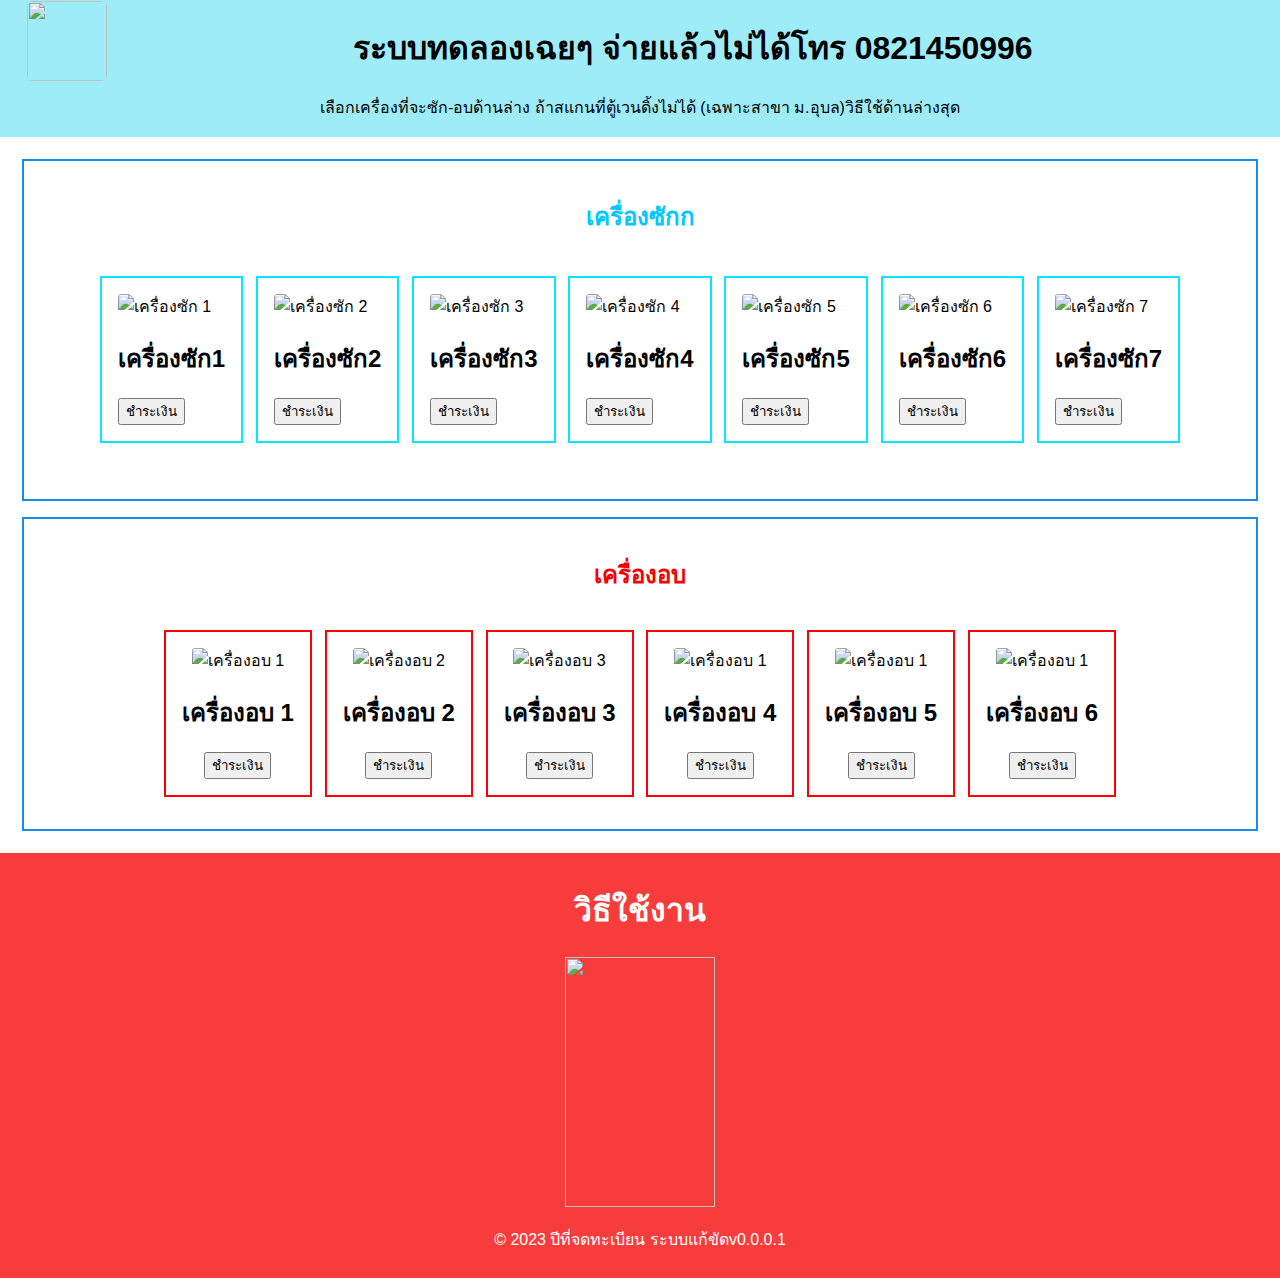
==== index.html @ 7b08588f "edit_layout" ====
<!DOCTYPE html>
<html lang="en">
  <head>
    <meta
      name="viewport"
      content="width=device-width,initial-scale=1,maximum-scale=2,shrink-to-fit=no"
    />
    <meta charset="UTF-8" />
    <!--<meta name="viewport" content="width=device-width, initial-scale=1.0"> -->
    <link rel="icon" href="img/logo.png" />
    <title>แก้ขัดcodeclean</title>
    <link rel="stylesheet" href="styles.css" />
  </head>

  <body>
    <header>
      <img src="img/logo.png" class="imgheader" />
      <!-- เพิ่มโค้ดส่วนหัวของเว็บไซต์ -->
      <h1 class="h1">ระบบทดลองเฉยๆ จ่ายแล้วไม่ได้โทร 0821450996</h1>
      <p class="p1">
        เลือกเครื่องที่จะซัก-อบด้านล่าง ถ้าสแกนที่ตู้เวนดิ้งไม่ได้ (เฉพาะสาขา
        ม.อุบล)วิธีใช้ด้านล่างสุด
      </p>
      <!-- เพิ่มเมนูหรือส่วน header ต่างๆ ตามต้องการ -->
    </header>

    <main>
      <div class="row">
        <!-- เพิ่มเนื้อหาหลักของเว็บไซต์ เครื่องซัก -->
        <h2 class="washerh1">เครื่องซักก</h2>
        <section class="productsw">
          <div class="producw">
            <img src="img/washer.png" alt="เครื่องซัก 1" class="imgwasher" />
            <h2 class="washer">เครื่องซัก1</h2>
            <a
              href="https://codeclean-express.vercel.app/WASH/21c2f464-35c3-49a3-b968-4c7fd2c77ca5/3c3d7126-7801-4975-93c4-f3177653d5fe"
            >
              <button onclick="redirectToSamePage()">ชำระเงิน</button>
            </a>
          </div>

          <div class="producw">
            <img src="img/washer.png" alt="เครื่องซัก 2" class="imgwasher" />
            <h2 class="washer">เครื่องซัก2</h2>
            <a
              href="https://codeclean-express.vercel.app/WASH/21c2f464-35c3-49a3-b968-4c7fd2c77ca5/2eb016bc-d402-4fac-98d7-b26da3af0bdf"
            >
              <button onclick="redirectToSamePage()">ชำระเงิน</button>
            </a>
          </div>

          <div class="producw">
            <img src="img/washer.png" alt="เครื่องซัก 3" class="imgwasher" />
            <h2 class="washer">เครื่องซัก3</h2>
            <a
              href="https://codeclean-express.vercel.app/WASH/21c2f464-35c3-49a3-b968-4c7fd2c77ca5/043334e7-a450-4a21-882e-205e12363b78"
            >
              <button onclick="redirectToSamePage()">ชำระเงิน</button>
            </a>
          </div>

          <div class="producw">
            <img src="img/washer.png" alt="เครื่องซัก 4" class="imgwasher" />
            <h2 class="washer">เครื่องซัก4</h2>
            <a
              href="https://codeclean-express.vercel.app/WASH/21c2f464-35c3-49a3-b968-4c7fd2c77ca5/f9e378db-1b88-411e-8a00-a28e0f28f509"
            >
              <button onclick="redirectToSamePage()">ชำระเงิน</button>
            </a>
          </div>

          <div class="producw">
            <img src="img/washer.png" alt="เครื่องซัก 5" class="imgwasher" />
            <h2 class="washer">เครื่องซัก5</h2>
            <a
              href="https://codeclean-express.vercel.app/WASH/21c2f464-35c3-49a3-b968-4c7fd2c77ca5/dee6379c-e892-49bc-b708-1078a1e99d18"
            >
              <button onclick="redirectToSamePage()">ชำระเงิน</button>
            </a>
          </div>

          <div class="producw">
            <img src="img/washer.png" alt="เครื่องซัก 6" class="imgwasher" />
            <h2 class="washer">เครื่องซัก6</h2>
            <a
              href="https://codeclean-express.vercel.app/WASH/21c2f464-35c3-49a3-b968-4c7fd2c77ca5/99e40c4d-1396-4c92-b410-9773492e3345"
            >
              <button onclick="redirectToSamePage()">ชำระเงิน</button>
            </a>
          </div>

          <div class="producw">
            <img src="img/washer.png" alt="เครื่องซัก 7" class="imgwasher" />
            <h2 class="washer">เครื่องซัก7</h2>
            <a
              href="https://codeclean-express.vercel.app/WASH/21c2f464-35c3-49a3-b968-4c7fd2c77ca5/ccd31479-8dfe-4c29-aca7-f86649da37c8"
            >
              <button onclick="redirectToSamePage()">ชำระเงิน</button>
            </a>
          </div>
        </section>
      </div>

      <div class="row">
        <h2 class="dryersd">เครื่องอบ</h2>
        <!-- เครื่องอบ-->
        <section class="productsd">
          <div class="producd">
            <img src="img/d.png" alt="เครื่องอบ 1" class="imgwasher" />
            <h2 class="dryers">เครื่องอบ 1</h2>
            <a
              href="https://codeclean-express.vercel.app/DRY/21c2f464-35c3-49a3-b968-4c7fd2c77ca5/36f77c21-594e-496e-9d8a-a5cb5a027867"
            >
              <button onclick="redirectToSamePage()">ชำระเงิน</button>
            </a>
          </div>

          <div class="producd">
            <img src="img/d.png" alt="เครื่องอบ 2" class="imgwasher" />
            <h2 class="dryers">เครื่องอบ 2</h2>
            <a
              href="https://codeclean-express.vercel.app/DRY/21c2f464-35c3-49a3-b968-4c7fd2c77ca5/715a76c5-858e-490f-8890-2fbd2323dfd9"
            >
              <button onclick="redirectToSamePage()">ชำระเงิน</button>
            </a>
          </div>

          <div class="producd">
            <img src="img/d.png" alt="เครื่องอบ 3" class="imgwasher" />
            <h2 class="dryers">เครื่องอบ 3</h2>
            <a
              href="https://codeclean-express.vercel.app/DRY/21c2f464-35c3-49a3-b968-4c7fd2c77ca5/bb7187fc-df83-4883-b2fc-5d470f14f81e"
            >
              <button onclick="redirectToSamePage()">ชำระเงิน</button>
            </a>
          </div>

          <div class="producd">
            <img src="img/d.png" alt="เครื่องอบ 1" class="imgwasher" />
            <h2 class="dryers">เครื่องอบ 4</h2>
            <a
              href="https://codeclean-express.vercel.app/DRY/21c2f464-35c3-49a3-b968-4c7fd2c77ca5/9bfaef3b-a597-467c-9638-8945c07ad1fb"
            >
              <button onclick="redirectToSamePage()">ชำระเงิน</button>
            </a>
          </div>

          <div class="producd">
            <img src="img/d.png" alt="เครื่องอบ 1" class="imgwasher" />
            <h2 class="dryers">เครื่องอบ 5</h2>
            <a
              href="https://codeclean-express.vercel.app/DRY/21c2f464-35c3-49a3-b968-4c7fd2c77ca5/ffef75bf-1222-4d23-ae76-29976df4b717"
            >
              <button onclick="redirectToSamePage()">ชำระเงิน</button>
            </a>
          </div>

          <div class="producd">
            <img src="img/d.png" alt="เครื่องอบ 1" class="imgwasher" />
            <h2 class="dryers">เครื่องอบ 6</h2>
            <a
              href="https://codeclean-express.vercel.app/DRY/21c2f464-35c3-49a3-b968-4c7fd2c77ca5/8816bf90-4558-40aa-b1aa-ac78c113ba04"
            >
              <button onclick="redirectToSamePage()">ชำระเงิน</button>
            </a>
          </div>
        </section>
      </div>
    </main>

    <footer>
      <!-- เพิ่มโค้ดส่วนท้ายของเว็บไซต์ -->
      <h1>วิธีใช้งาน</h1>
      <img src="img/how.jpg" class="how" />

      <p class="f1">&copy; 2023 ปีที่จดทะเบียน ระบบแก้ขัดv0.0.0.1</p>
    </footer>

    <script src="script.js"></script>
  </body>
</html>
---- styles.css ----
body {
    font-family: Arial, sans-serif;
    margin: 0;
    padding: 0;
  }
  
  header {
    /* position: fixed; */
    background-color: #9eecf8;
    color: #ffffff;
    padding: 1px;
    text-align: center;
  }
  .imgheader{
    margin-left: 2%;
    float: left;
    width: 80px; /* กำหนดความกว้าง */
    height: 80px; /* กำหนดความสูง */
    border-radius: 0.4rem; /* เพิ่มขอบโค้งให้กับกรอบรูปภาพ */
  }
  
  main {
    padding: 0.4rem;
  }
  .row {
    border: 2px solid #168cec;
    padding: 1rem;
    margin: 1rem;
    align-items: center;
  }
  .productsw { /* เครื่องซัก */
    display: flex;
    flex-wrap: wrap;
    gap: 0.8rem;
    padding: 1rem;
    justify-content: center; /* จัดให้อยู่กลางแนวนอน */
    align-items: center; /* จัดให้อยู่กลางแนวตั้ง */
    margin: 1.5rem;
  }
  .washerh1 { /* ข้อความเครื่องซัก */
    color: #00c8ff;
    text-align: center;
 
  }
  .producw { /* กล่องเครื่องซัก */
    border: 2px solid #07e6ff;
    padding: 1rem;
    align-items: center;
  }
  .imgwasher {
      width: 100px; /* กำหนดความกว้าง */
      height: 100px; /* กำหนดความสูง */
      border-radius: 0.2rem; /* เพิ่มขอบโค้งให้กับกรอบรูปภาพ */
  }
  

  .productsd {  /* เครื่องอบ */
    display: flex;
    flex-wrap: wrap;
    gap: 0.8rem;
    padding: 1rem;
    justify-content: center; /* จัดให้อยู่กลางแนวนอน */
    align-items: center; /* จัดให้อยู่กลางแนวตั้ง */
    margin: 0;
  }
  .dryersd{ /* ข้อความเครื่องอบ */
    color: #f20202;
    text-align: center;
  }
  .producd { /* กล่องเครื่องอบ */
    border: 2px solid #ff0000;
    padding: 1rem;
    text-align: center;
  }
  
  footer {
    background-color: #f73c3c;
    color: #fff;
    text-align: center;
    padding: 10px;
  }
  .h1 {
    color: black;
  }
  .p1 {
    color: black;
  }
  .f1{
    size: 200%;
  }
  .how{
    width: 150px;
    height: 250px;
  }
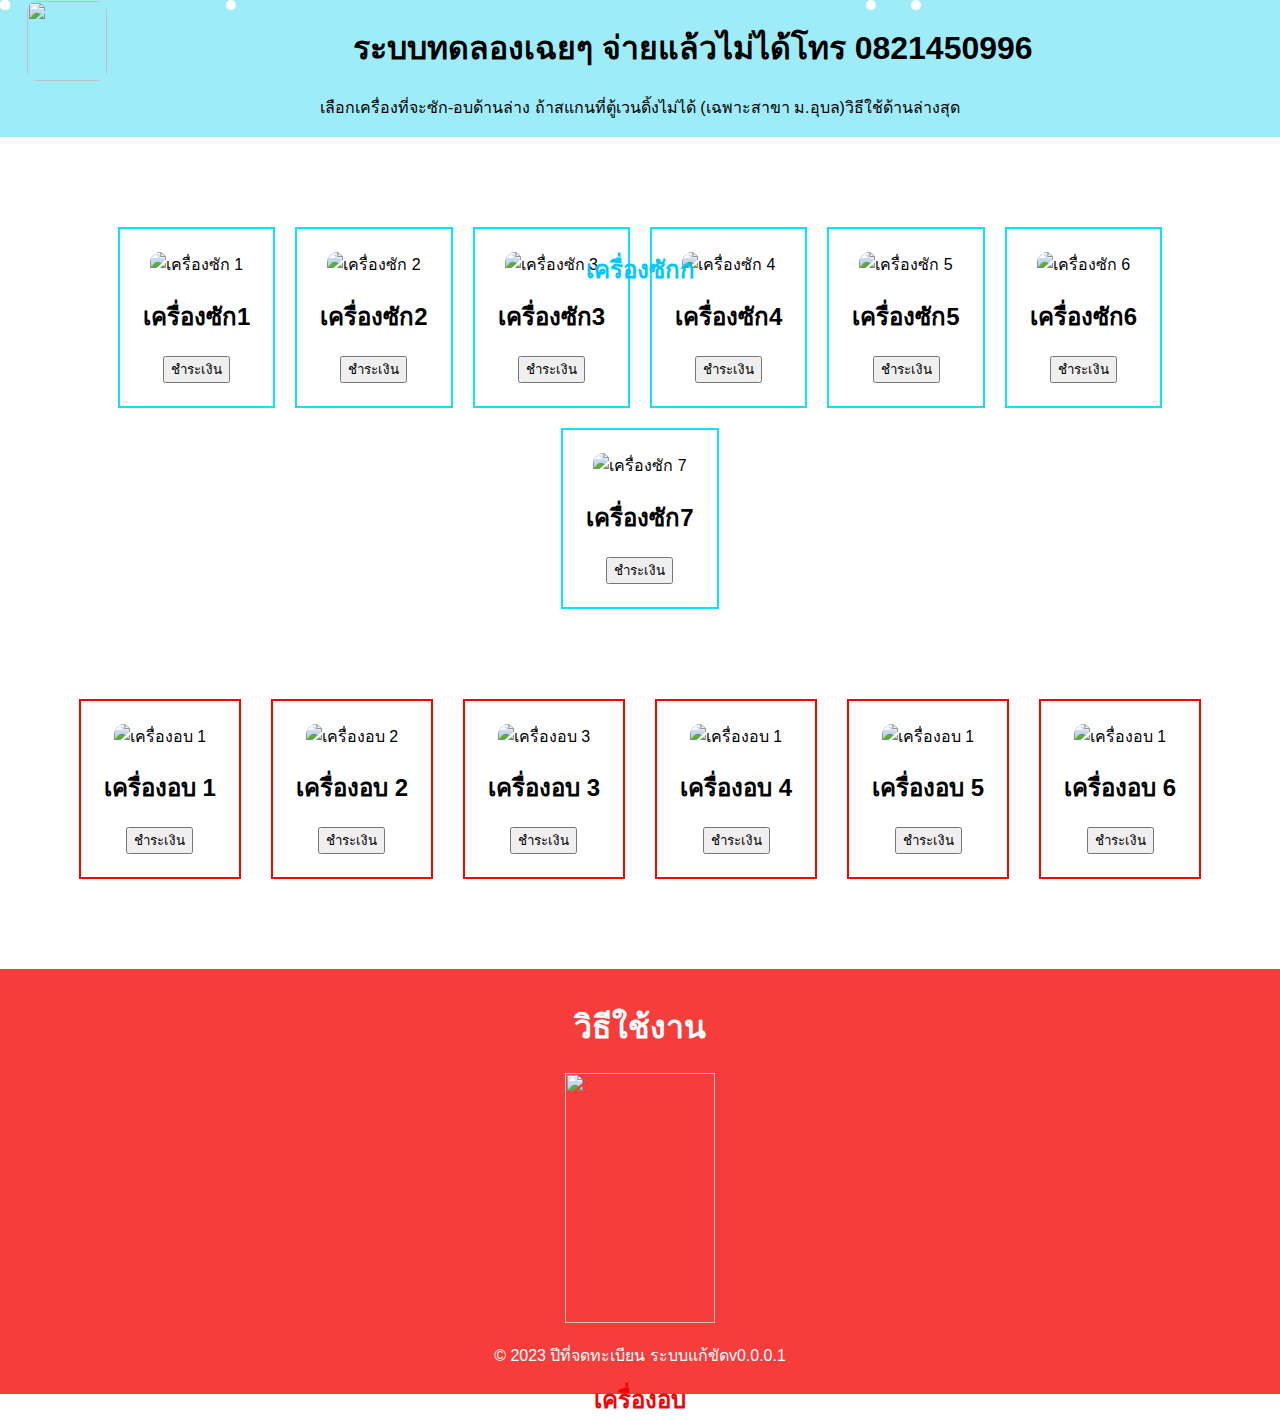
==== commit 47ddf8e0: "index.html" ====
--- a/index.html
+++ b/index.html
@@ -1,181 +1,165 @@
 <!DOCTYPE html>
 <html lang="en">
-  <head>
-    <meta
-      name="viewport"
-      content="width=device-width,initial-scale=1,maximum-scale=2,shrink-to-fit=no"
-    />
-    <meta charset="UTF-8" />
-    <!--<meta name="viewport" content="width=device-width, initial-scale=1.0"> -->
-    <link rel="icon" href="img/logo.png" />
-    <title>แก้ขัดcodeclean</title>
-    <link rel="stylesheet" href="styles.css" />
-  </head>
+<head>
+  <meta name="viewport" content="width=device-width,initial-scale=1,maximum-scale=2,shrink-to-fit=no">
+  <meta charset="UTF-8">
+  <!--<meta name="viewport" content="width=device-width, initial-scale=1.0"> -->
+    <link rel="icon" href="img/logo.png">
+  <title>แก้ขัดcodeclean</title>
+  <title>Snow Animation</title>
+  <link rel="stylesheet" href="styles.css">
+</head>
 
-  <body>
-    <header>
-      <img src="img/logo.png" class="imgheader" />
-      <!-- เพิ่มโค้ดส่วนหัวของเว็บไซต์ -->
-      <h1 class="h1">ระบบทดลองเฉยๆ จ่ายแล้วไม่ได้โทร 0821450996</h1>
-      <p class="p1">
-        เลือกเครื่องที่จะซัก-อบด้านล่าง ถ้าสแกนที่ตู้เวนดิ้งไม่ได้ (เฉพาะสาขา
-        ม.อุบล)วิธีใช้ด้านล่างสุด
-      </p>
-      <!-- เพิ่มเมนูหรือส่วน header ต่างๆ ตามต้องการ -->
-    </header>
+<body>
+  <div class="snowflakes" aria-hidden="true">
+    <div class="snowflake"></div>
+    <div class="snowflake"></div>
+    <div class="snowflake"></div>
+    <div class="snowflake"></div>
+    <div class="snowflake"></div>
+  </div>
+  
+  <header>
+    <img src="img/logo.png" class="imgheader">
+    <!-- เพิ่มโค้ดส่วนหัวของเว็บไซต์ -->
+    <h1 class="h1">ระบบทดลองเฉยๆ จ่ายแล้วไม่ได้โทร 0821450996</h1>
+    <p class="p1">เลือกเครื่องที่จะซัก-อบด้านล่าง ถ้าสแกนที่ตู้เวนดิ้งไม่ได้ (เฉพาะสาขา ม.อุบล)วิธีใช้ด้านล่างสุด</p>
+    <!-- เพิ่มเมนูหรือส่วน header ต่างๆ ตามต้องการ -->
+  </header>
+  
+  <main>
 
-    <main>
-      <div class="row">
-        <!-- เพิ่มเนื้อหาหลักของเว็บไซต์ เครื่องซัก -->
+    <!-- เพิ่มเนื้อหาหลักของเว็บไซต์ เครื่องซัก -->
+    <section class="productsw">
+        
         <h2 class="washerh1">เครื่องซักก</h2>
-        <section class="productsw">
-          <div class="producw">
-            <img src="img/washer.png" alt="เครื่องซัก 1" class="imgwasher" />
-            <h2 class="washer">เครื่องซัก1</h2>
-            <a
-              href="https://codeclean-express.vercel.app/WASH/21c2f464-35c3-49a3-b968-4c7fd2c77ca5/3c3d7126-7801-4975-93c4-f3177653d5fe"
-            >
-              <button onclick="redirectToSamePage()">ชำระเงิน</button>
-            </a>
-          </div>
 
-          <div class="producw">
-            <img src="img/washer.png" alt="เครื่องซัก 2" class="imgwasher" />
-            <h2 class="washer">เครื่องซัก2</h2>
-            <a
-              href="https://codeclean-express.vercel.app/WASH/21c2f464-35c3-49a3-b968-4c7fd2c77ca5/2eb016bc-d402-4fac-98d7-b26da3af0bdf"
-            >
-              <button onclick="redirectToSamePage()">ชำระเงิน</button>
-            </a>
-          </div>
+      <div class="producw">
+        <img src="img/washer.png" alt="เครื่องซัก 1" class="imgwasher">
+        <h2 class="washer">เครื่องซัก1</h2>
+        <a href="https://codeclean-express.vercel.app/WASH/21c2f464-35c3-49a3-b968-4c7fd2c77ca5/3c3d7126-7801-4975-93c4-f3177653d5fe">
+            <button onclick="redirectToSamePage()">ชำระเงิน</button> 
+        </a>
+    </div>
 
-          <div class="producw">
-            <img src="img/washer.png" alt="เครื่องซัก 3" class="imgwasher" />
-            <h2 class="washer">เครื่องซัก3</h2>
-            <a
-              href="https://codeclean-express.vercel.app/WASH/21c2f464-35c3-49a3-b968-4c7fd2c77ca5/043334e7-a450-4a21-882e-205e12363b78"
-            >
-              <button onclick="redirectToSamePage()">ชำระเงิน</button>
-            </a>
-          </div>
+      <div class="producw">
+        <img src="img/washer.png" alt="เครื่องซัก 2" class="imgwasher">
+        <h2 class="washer">เครื่องซัก2</h2>
+        <a href="https://codeclean-express.vercel.app/WASH/21c2f464-35c3-49a3-b968-4c7fd2c77ca5/2eb016bc-d402-4fac-98d7-b26da3af0bdf">
+            <button onclick="redirectToSamePage()">ชำระเงิน</button> 
+        </a>
+    </div>
 
-          <div class="producw">
-            <img src="img/washer.png" alt="เครื่องซัก 4" class="imgwasher" />
-            <h2 class="washer">เครื่องซัก4</h2>
-            <a
-              href="https://codeclean-express.vercel.app/WASH/21c2f464-35c3-49a3-b968-4c7fd2c77ca5/f9e378db-1b88-411e-8a00-a28e0f28f509"
-            >
-              <button onclick="redirectToSamePage()">ชำระเงิน</button>
-            </a>
-          </div>
+      <div class="producw">
+        <img src="img/washer.png" alt="เครื่องซัก 3" class="imgwasher">
+        <h2 class="washer">เครื่องซัก3</h2>
+        <a href="https://codeclean-express.vercel.app/WASH/21c2f464-35c3-49a3-b968-4c7fd2c77ca5/043334e7-a450-4a21-882e-205e12363b78">
+            <button onclick="redirectToSamePage()">ชำระเงิน</button> 
+        </a>
+     </div>
 
-          <div class="producw">
-            <img src="img/washer.png" alt="เครื่องซัก 5" class="imgwasher" />
-            <h2 class="washer">เครื่องซัก5</h2>
-            <a
-              href="https://codeclean-express.vercel.app/WASH/21c2f464-35c3-49a3-b968-4c7fd2c77ca5/dee6379c-e892-49bc-b708-1078a1e99d18"
-            >
-              <button onclick="redirectToSamePage()">ชำระเงิน</button>
-            </a>
-          </div>
+      <div class="producw">
+        <img src="img/washer.png" alt="เครื่องซัก 4" class="imgwasher">
+        <h2 class="washer">เครื่องซัก4</h2>
+        <a href="https://codeclean-express.vercel.app/WASH/21c2f464-35c3-49a3-b968-4c7fd2c77ca5/f9e378db-1b88-411e-8a00-a28e0f28f509">
+            <button onclick="redirectToSamePage()">ชำระเงิน</button> 
+        </a>
+    </div>
 
-          <div class="producw">
-            <img src="img/washer.png" alt="เครื่องซัก 6" class="imgwasher" />
-            <h2 class="washer">เครื่องซัก6</h2>
-            <a
-              href="https://codeclean-express.vercel.app/WASH/21c2f464-35c3-49a3-b968-4c7fd2c77ca5/99e40c4d-1396-4c92-b410-9773492e3345"
-            >
-              <button onclick="redirectToSamePage()">ชำระเงิน</button>
-            </a>
-          </div>
+      <div class="producw">
+        <img src="img/washer.png" alt="เครื่องซัก 5" class="imgwasher">
+        <h2 class="washer">เครื่องซัก5</h2>
+        <a href="https://codeclean-express.vercel.app/WASH/21c2f464-35c3-49a3-b968-4c7fd2c77ca5/dee6379c-e892-49bc-b708-1078a1e99d18">
+            <button onclick="redirectToSamePage()">ชำระเงิน</button> 
+        </a>
+    </div>
 
-          <div class="producw">
-            <img src="img/washer.png" alt="เครื่องซัก 7" class="imgwasher" />
-            <h2 class="washer">เครื่องซัก7</h2>
-            <a
-              href="https://codeclean-express.vercel.app/WASH/21c2f464-35c3-49a3-b968-4c7fd2c77ca5/ccd31479-8dfe-4c29-aca7-f86649da37c8"
-            >
-              <button onclick="redirectToSamePage()">ชำระเงิน</button>
-            </a>
-          </div>
-        </section>
+      <div class="producw">
+        <img src="img/washer.png" alt="เครื่องซัก 6" class="imgwasher">
+        <h2 class="washer">เครื่องซัก6</h2>
+        <a href="https://codeclean-express.vercel.app/WASH/21c2f464-35c3-49a3-b968-4c7fd2c77ca5/99e40c4d-1396-4c92-b410-9773492e3345">
+            <button onclick="redirectToSamePage()">ชำระเงิน</button> 
+        </a></div>
+
+      <div class="producw">
+        <img src="img/washer.png" alt="เครื่องซัก 7" class="imgwasher">
+        <h2 class="washer">เครื่องซัก7</h2>
+        <a href="https://codeclean-express.vercel.app/WASH/21c2f464-35c3-49a3-b968-4c7fd2c77ca5/ccd31479-8dfe-4c29-aca7-f86649da37c8">
+            <button onclick="redirectToSamePage()">ชำระเงิน</button> 
+        </a>
+    </div>
+    </section>
+
+
+     <!-- เครื่องอบ-->
+    <section class="productsd">
+      
+      <h2 class="dryersd"> เครื่องอบ</h2>
+
+
+      <div class="producd">
+        <img src="img/d.png" alt="เครื่องอบ 1" class="imgdryers">
+        <h2 class="dryers">เครื่องอบ 1</h2>
+        <a href="https://codeclean-express.vercel.app/DRY/21c2f464-35c3-49a3-b968-4c7fd2c77ca5/36f77c21-594e-496e-9d8a-a5cb5a027867">
+        <button onclick="redirectToSamePage()">ชำระเงิน</button> 
+    </a>
       </div>
 
-      <div class="row">
-        <h2 class="dryersd">เครื่องอบ</h2>
-        <!-- เครื่องอบ-->
-        <section class="productsd">
-          <div class="producd">
-            <img src="img/d.png" alt="เครื่องอบ 1" class="imgwasher" />
-            <h2 class="dryers">เครื่องอบ 1</h2>
-            <a
-              href="https://codeclean-express.vercel.app/DRY/21c2f464-35c3-49a3-b968-4c7fd2c77ca5/36f77c21-594e-496e-9d8a-a5cb5a027867"
-            >
-              <button onclick="redirectToSamePage()">ชำระเงิน</button>
-            </a>
-          </div>
+      <div class="producd">
+        <img src="img/d.png" alt="เครื่องอบ 2" class="imgdryers">
+        <h2 class="dryers">เครื่องอบ 2</h2>
+        <a href="https://codeclean-express.vercel.app/DRY/21c2f464-35c3-49a3-b968-4c7fd2c77ca5/715a76c5-858e-490f-8890-2fbd2323dfd9">
+            <button onclick="redirectToSamePage()">ชำระเงิน</button> 
+        </a>
+    </div>
 
-          <div class="producd">
-            <img src="img/d.png" alt="เครื่องอบ 2" class="imgwasher" />
-            <h2 class="dryers">เครื่องอบ 2</h2>
-            <a
-              href="https://codeclean-express.vercel.app/DRY/21c2f464-35c3-49a3-b968-4c7fd2c77ca5/715a76c5-858e-490f-8890-2fbd2323dfd9"
-            >
-              <button onclick="redirectToSamePage()">ชำระเงิน</button>
-            </a>
-          </div>
+      <div class="producd">
+        <img src="img/d.png" alt="เครื่องอบ 3" class="imgdryers">
+        <h2 class="dryers">เครื่องอบ 3</h2>
+        <a href="https://codeclean-express.vercel.app/DRY/21c2f464-35c3-49a3-b968-4c7fd2c77ca5/bb7187fc-df83-4883-b2fc-5d470f14f81e">
+            <button onclick="redirectToSamePage()">ชำระเงิน</button> 
+        </a>
+    </div>
 
-          <div class="producd">
-            <img src="img/d.png" alt="เครื่องอบ 3" class="imgwasher" />
-            <h2 class="dryers">เครื่องอบ 3</h2>
-            <a
-              href="https://codeclean-express.vercel.app/DRY/21c2f464-35c3-49a3-b968-4c7fd2c77ca5/bb7187fc-df83-4883-b2fc-5d470f14f81e"
-            >
-              <button onclick="redirectToSamePage()">ชำระเงิน</button>
-            </a>
-          </div>
+      <div class="producd">
+        <img src="img/d.png" alt="เครื่องอบ 1" class="imgdryers">
+        <h2 class="dryers">เครื่องอบ 4</h2>
+        <a href="https://codeclean-express.vercel.app/DRY/21c2f464-35c3-49a3-b968-4c7fd2c77ca5/9bfaef3b-a597-467c-9638-8945c07ad1fb">
+            <button onclick="redirectToSamePage()">ชำระเงิน</button> 
+        </a>
+    </div>
 
-          <div class="producd">
-            <img src="img/d.png" alt="เครื่องอบ 1" class="imgwasher" />
-            <h2 class="dryers">เครื่องอบ 4</h2>
-            <a
-              href="https://codeclean-express.vercel.app/DRY/21c2f464-35c3-49a3-b968-4c7fd2c77ca5/9bfaef3b-a597-467c-9638-8945c07ad1fb"
-            >
-              <button onclick="redirectToSamePage()">ชำระเงิน</button>
-            </a>
-          </div>
+      <div class="producd">
+        <img src="img/d.png" alt="เครื่องอบ 1" class="imgdryers">
+        <h2 class="dryers">เครื่องอบ 5</h2>
+        <a href="https://codeclean-express.vercel.app/DRY/21c2f464-35c3-49a3-b968-4c7fd2c77ca5/ffef75bf-1222-4d23-ae76-29976df4b717">
+            <button onclick="redirectToSamePage()">ชำระเงิน</button> 
+        </a>
+     </div>
 
-          <div class="producd">
-            <img src="img/d.png" alt="เครื่องอบ 1" class="imgwasher" />
-            <h2 class="dryers">เครื่องอบ 5</h2>
-            <a
-              href="https://codeclean-express.vercel.app/DRY/21c2f464-35c3-49a3-b968-4c7fd2c77ca5/ffef75bf-1222-4d23-ae76-29976df4b717"
-            >
-              <button onclick="redirectToSamePage()">ชำระเงิน</button>
-            </a>
-          </div>
+      <div class="producd">
+        <img src="img/d.png" alt="เครื่องอบ 1" class="imgdryers">
+        <h2 class="dryers">เครื่องอบ 6</h2>
+        <a href="https://codeclean-express.vercel.app/DRY/21c2f464-35c3-49a3-b968-4c7fd2c77ca5/8816bf90-4558-40aa-b1aa-ac78c113ba04">
+            <button onclick="redirectToSamePage()">ชำระเงิน</button> 
+        </a>
+    </div>
 
-          <div class="producd">
-            <img src="img/d.png" alt="เครื่องอบ 1" class="imgwasher" />
-            <h2 class="dryers">เครื่องอบ 6</h2>
-            <a
-              href="https://codeclean-express.vercel.app/DRY/21c2f464-35c3-49a3-b968-4c7fd2c77ca5/8816bf90-4558-40aa-b1aa-ac78c113ba04"
-            >
-              <button onclick="redirectToSamePage()">ชำระเงิน</button>
-            </a>
-          </div>
-        </section>
-      </div>
-    </main>
+    </section>
 
-    <footer>
-      <!-- เพิ่มโค้ดส่วนท้ายของเว็บไซต์ -->
-      <h1>วิธีใช้งาน</h1>
-      <img src="img/how.jpg" class="how" />
 
-      <p class="f1">&copy; 2023 ปีที่จดทะเบียน ระบบแก้ขัดv0.0.0.1</p>
-    </footer>
+  </main>
 
-    <script src="script.js"></script>
-  </body>
+  <footer>
+    <!-- เพิ่มโค้ดส่วนท้ายของเว็บไซต์ -->
+    <h1>วิธีใช้งาน</h1>
+    <img src="img/how.jpg" class="how">
+
+    <p class="f1">&copy; 2023 ปีที่จดทะเบียน ระบบแก้ขัดv0.0.0.1</p>
+  </footer>
+
+
+
+  <script src="script.js"></script>
+</body>
 </html>
--- a/styles.css
+++ b/styles.css
@@ -2,10 +2,23 @@
     font-family: Arial, sans-serif;
     margin: 0;
     padding: 0;
+/*     
+     position: fixed;  
+    width: 100%;
+    top: 0;
+    left: 0;
+     z-index: 1000; 
+    font-family: Arial, sans-serif;
+     margin: 0;
+    padding: 0;  */
   }
   
   header {
     /* position: fixed; */
+    /* width: 100%;
+    top: 0;
+    left: 0;
+    z-index: 1000; */
     background-color: #9eecf8;
     color: #ffffff;
     padding: 1px;
@@ -16,62 +29,72 @@
     float: left;
     width: 80px; /* กำหนดความกว้าง */
     height: 80px; /* กำหนดความสูง */
-    border-radius: 0.4rem; /* เพิ่มขอบโค้งให้กับกรอบรูปภาพ */
+    border-radius: 10px; /* เพิ่มขอบโค้งให้กับกรอบรูปภาพ */
   }
   
   main {
-    padding: 0.4rem;
+    padding: 20px;
   }
-  .row {
-    border: 2px solid #168cec;
-    padding: 1rem;
-    margin: 1rem;
-    align-items: center;
-  }
+  
   .productsw { /* เครื่องซัก */
     display: flex;
     flex-wrap: wrap;
-    gap: 0.8rem;
-    padding: 1rem;
+    gap: 20px;
+    padding: 20px;
     justify-content: center; /* จัดให้อยู่กลางแนวนอน */
-    align-items: center; /* จัดให้อยู่กลางแนวตั้ง */
-    margin: 1.5rem;
+  align-items: center; /* จัดให้อยู่กลางแนวตั้ง */
+  margin-top: 50px; /* ระยะห่างด้านบน */
+  margin-bottom: 50px; /* ระยะห่างด้านล่าง */
   }
   .washerh1 { /* ข้อความเครื่องซัก */
     color: #00c8ff;
-    text-align: center;
- 
+    position: absolute;
+    top: 230px; /* ปรับตำแหน่งตามที่ต้องการ */
+    left: 50%;
+    transform: translateX(-50%);
   }
   .producw { /* กล่องเครื่องซัก */
     border: 2px solid #07e6ff;
-    padding: 1rem;
-    align-items: center;
+    padding: 23px;
+    text-align: center;
   }
   .imgwasher {
       width: 100px; /* กำหนดความกว้าง */
       height: 100px; /* กำหนดความสูง */
-      border-radius: 0.2rem; /* เพิ่มขอบโค้งให้กับกรอบรูปภาพ */
+      /* border: 2px solid #07e6ff; เพิ่มกรอบรอบรูปภาพ */
+      border-radius: 10px; /* เพิ่มขอบโค้งให้กับกรอบรูปภาพ */
   }
   
 
   .productsd {  /* เครื่องอบ */
     display: flex;
     flex-wrap: wrap;
-    gap: 0.8rem;
-    padding: 1rem;
+    gap: 30px;
+    padding: 20px;
     justify-content: center; /* จัดให้อยู่กลางแนวนอน */
     align-items: center; /* จัดให้อยู่กลางแนวตั้ง */
-    margin: 0;
+    margin-top: 50px; /* ระยะห่างด้านบน */
+    margin-bottom: 50px; /* ระยะห่างด้านล่าง */
   }
   .dryersd{ /* ข้อความเครื่องอบ */
     color: #f20202;
-    text-align: center;
+    position: absolute;
+    top: 1360px; /* ปรับตำแหน่งตามที่ต้องการ */
+    left: 50%;
+    transform: translateX(-50%);
   }
   .producd { /* กล่องเครื่องอบ */
     border: 2px solid #ff0000;
-    padding: 1rem;
+    padding: 23px;
     text-align: center;
   }
+  .imgdryers{
+    width: 100px; /* กำหนดความกว้าง */
+      height: 100px; /* กำหนดความสูง */
+      /* border: 2px solid #07e6ff; เพิ่มกรอบรอบรูปภาพ */
+      border-radius: 10px; /* เพิ่มขอบโค้งให้กับกรอบรูปภาพ */
+  }
+
   
   footer {
     background-color: #f73c3c;
@@ -88,9 +111,50 @@
   .f1{
     size: 200%;
   }
+  .washerh {
+    color: #07e6ff;
+    position: absolute;
+    top: 105px; /* ปรับตำแหน่งตามที่ต้องการ */
+    left: 50%;
+    transform: translateX(-50%);
+  }
   .how{
     width: 150px;
     height: 250px;
   }
   
 
+  body {
+    margin: 0;
+    overflow: hidden;
+  }
+  
+  canvas {
+    display: block;
+  }
+  
+.snowflakes {
+  position: fixed;
+  top: 0;
+  left: 0;
+  pointer-events: none;
+  z-index: 9999;
+}
+
+.snowflake {
+  position: absolute;
+  width: 10px;
+  height: 10px;
+  background-color: #fff;
+  border-radius: 50%;
+  animation: snowflakes-fall linear infinite;
+}
+
+@keyframes snowflakes-fall {
+  0% {
+    transform: translateY(-100%);
+  }
+  100% {
+    transform: translateY(100vh);
+  }
+}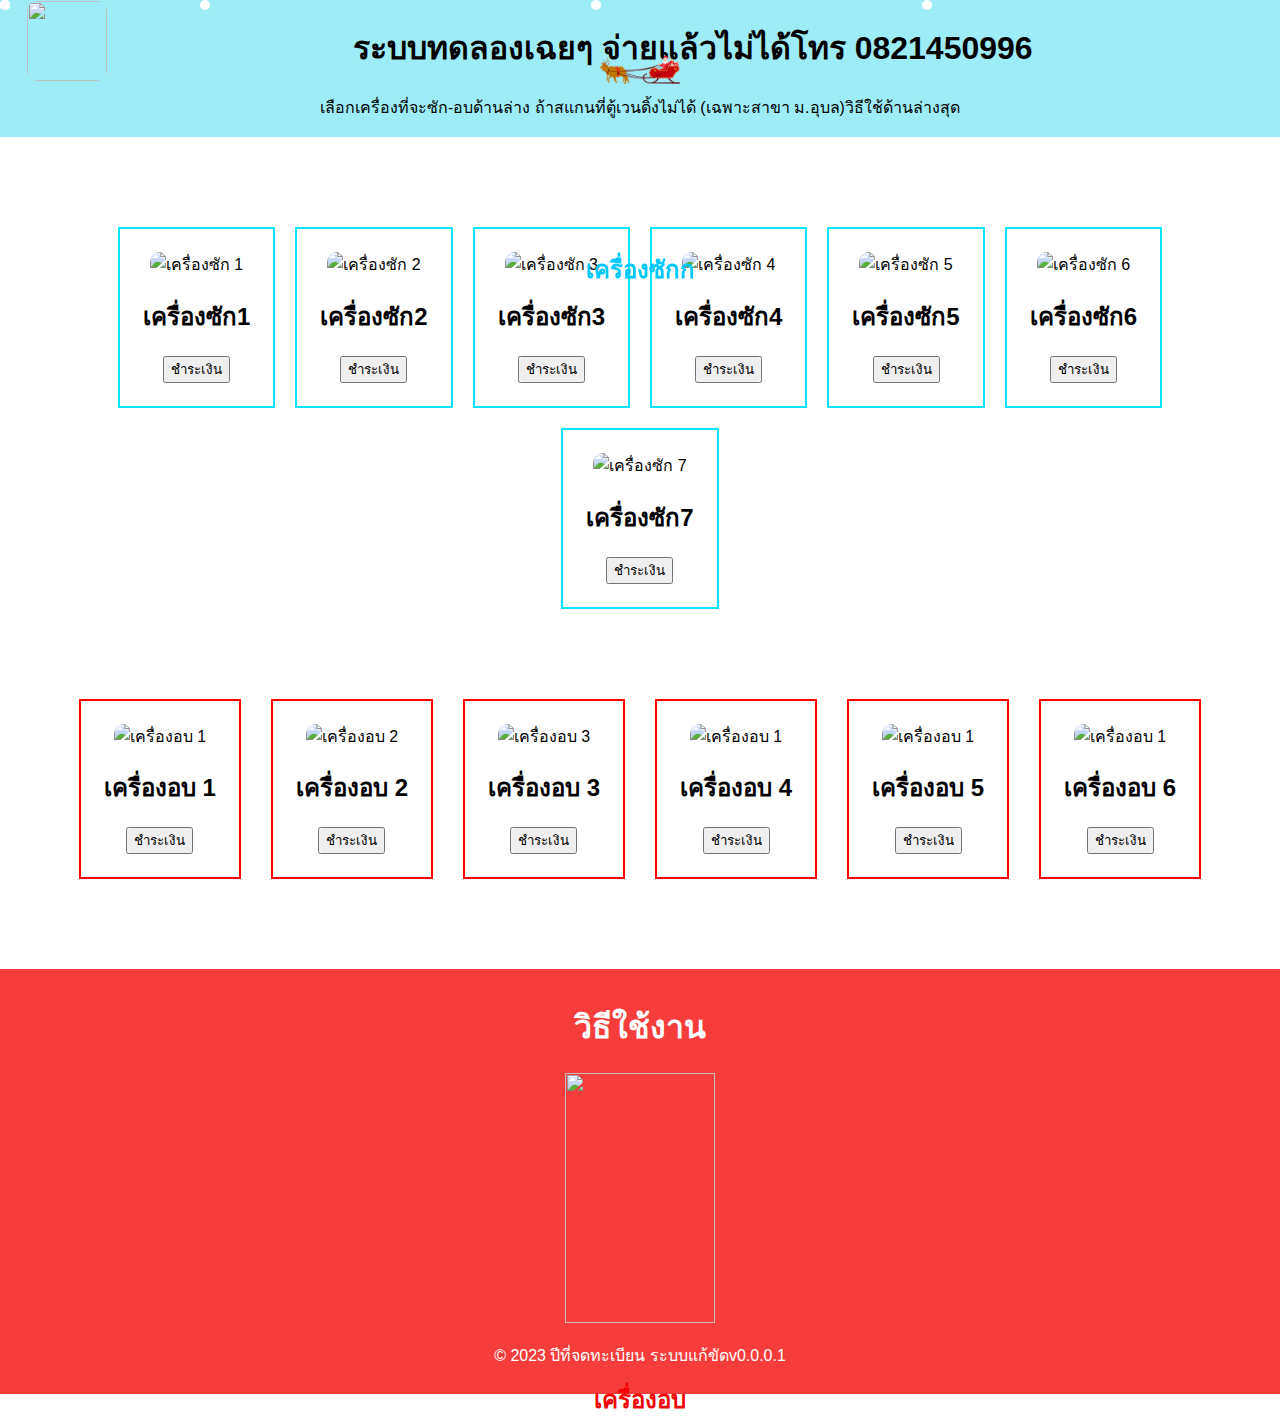
==== commit 2d915904: "styles.css" ====
--- a/index.html
+++ b/index.html
@@ -7,6 +7,7 @@
     <link rel="icon" href="img/logo.png">
   <title>แก้ขัดcodeclean</title>
   <title>Snow Animation</title>
+  <title>Snow Animation with Santa Image</title>
   <link rel="stylesheet" href="styles.css">
 </head>
 
@@ -18,7 +19,16 @@
     <div class="snowflake"></div>
     <div class="snowflake"></div>
   </div>
-  
+
+  <div class="santa-run">
+    <img src="img/Srn.png" alt="Santa" class="santa-img">
+  </div>
+
+  <div class="snowflakes" aria-hidden="true">
+    <!-- Snowflakes div and JavaScript remain unchanged -->
+    <!-- ... -->
+  </div>
+
   <header>
     <img src="img/logo.png" class="imgheader">
     <!-- เพิ่มโค้ดส่วนหัวของเว็บไซต์ -->
--- a/styles.css
+++ b/styles.css
@@ -157,4 +157,27 @@
   100% {
     transform: translateY(100vh);
   }
+}
+
+/* Existing CSS styles remain unchanged */
+
+.santa-run {
+  position: fixed;
+  top: 20px; /* Adjust the top position as needed */
+  left: 50%;
+  transform: translateX(-50%);
+  animation: moveLeft 5s linear infinite;
+}
+
+.santa-img {
+  width: 100px; /* Adjust the width as needed */
+  height: auto;
+}
+@keyframes moveLeft {
+  0% {
+    transform: translateX(0.10%);
+  }
+  100% {
+    transform: translateX(-500%); /* Move to the left */
+  }
 }